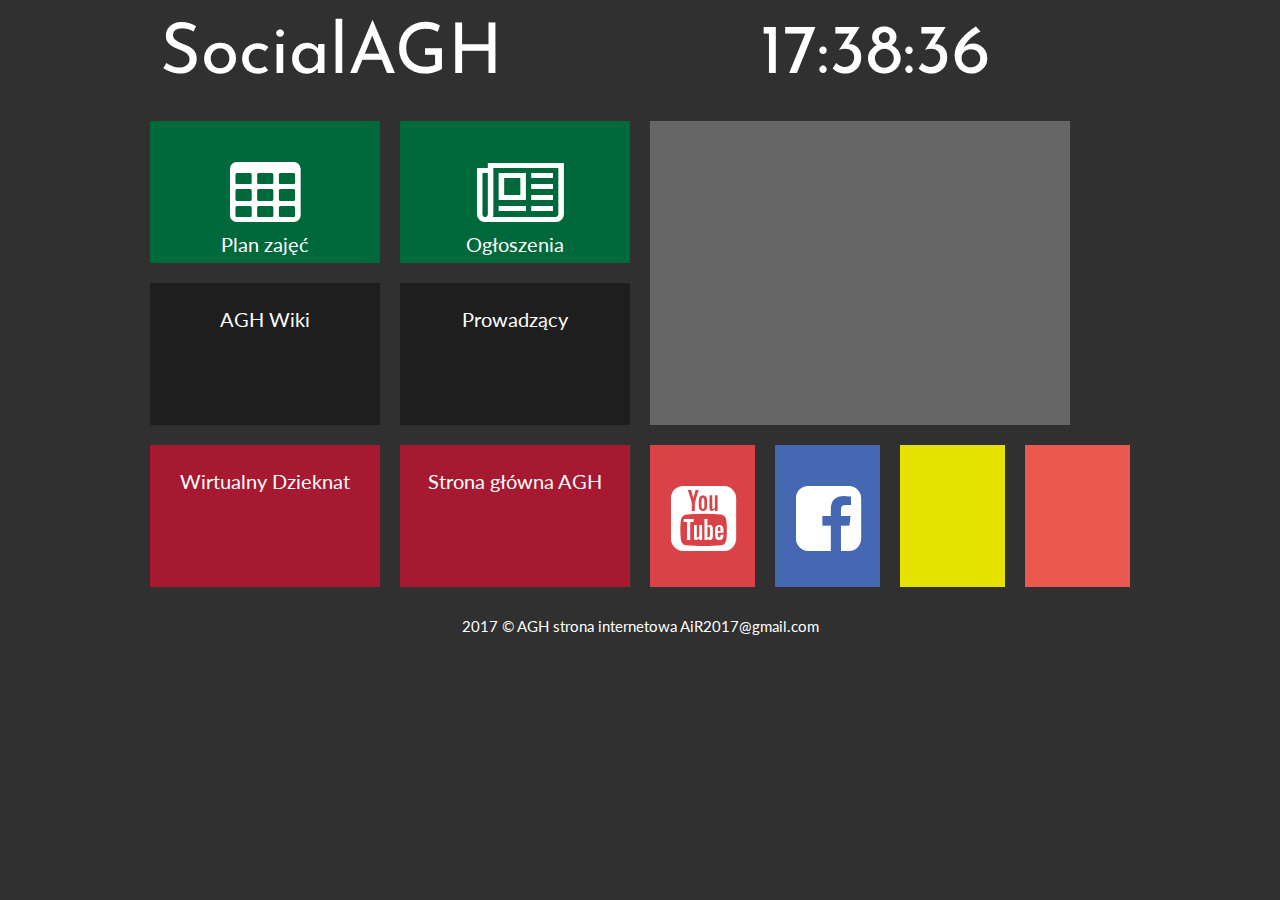
==== strona/index.html @ 708e4cd0 "Kalendarz do strony" ====
<!DOCTYPE HTML>
<html lang="pl">
<head>
	<meta charset="utf-8" />
	<meta http-equiv="X-UA-Compatible" content="IE=edge,chrome=1" />
	
	<title>SocialAGH</title>
	
	<meta name="description" content="" />
	<meta name="keywords" content="" />
	
	<link rel="shortcut icon" href="favicon.ico" />
	<link rel="stylesheet" href="style.css" type="text/css" />
	<link rel="stylesheet" href="css/fontello.css" type="text/css" />
	<link href="https://fonts.googleapis.com/css?family=Josefin+Sans|Lato&amp;subset=latin-ext" rel="stylesheet">
	<script src="timer.js"></script>
	
</head>

<body onload="odliczanie();">
	
	<div id="container">
	
		<div class="rectangle">
			<div id="logo">SocialAGH</div>
			<div id="zegar">12:00:00</div>
			<div style="clear: both;"></div>
		</div>
		
		<div class="square">
			<div  class="tile1">
			
			<a href="http://planzajec.eaiib.agh.edu.pl/view/timetable/176?date=2017-05-22" target="_blank" class="tilelink"><i class="icon-table"></i></br>Plan zajęć </a>
			
			</div>
			
			<div class="tile1">
			
			<a href="https://www.facebook.com/groups/1565418110427193/" target="_blank" class="tilelink"><i class="icon-newspaper"></i></br>Ogłoszenia</a>
			
			</div>
			
			<div style="clear:both;"></div>
			
			<div class="tile2">
			
				<a href="http://wiki.airagh.pl/doku.php" target="_blank" class="tilelink"><i class="icon-wikipedia"></i></br>AGH Wiki</a>
			
			</div>
			
			
			<div class="tile2">
				<a href="index2.html" target="_blank" class="tilelink"><i class="icon-users-1"></i></br>Prowadzący</a>
				
			</div>
			
			<div style="clear:both;"></div>
			
			<div class="tile3">
				<a href="https://dziekanat.agh.edu.pl/" target="_blank" class="tilelink"><i class="icon-graduation-cap"></i></br>Wirtualny Dzieknat</a>
				
			</div>
			
			<div class="tile3">
				<a href="http://www.agh.edu.pl/" target="_blank" class="tilelink"><i class="icon-globe"></i></br>Strona główna AGH</a>
				
			</div>
			
			</div>
		
		<div class="square">
			<div id="tile4"> 
			<iframe src="https://calendar.google.com/calendar/embed?showTitle=0&amp;showDate=0&amp;showPrint=0&amp;showCalendars=0&amp;showTz=0&amp;height=244&amp;wkst=2&amp;bgcolor=%23666666&amp;src=n7lj8pvhj0k2ddo0o70titnur0%40group.calendar.google.com&amp;color=%235229A3&amp;ctz=Europe%2FWarsaw" style="border-width:0" width="480" height="304" frameborder="0" scrolling="no"></iframe>			
			</div>
			
			<div class="yt">
				<a href="https://www.youtube.com/user/tvagh" target="_blank" class="sociallink"><i class="icon-youtube-squared"></i></a>
			</div>
			
			<div class="fb">
				<a href="https://www.facebook.com/miasteczkostudenckieagh/?fref=ts" target="_blank" class="sociallink"><i class="icon-facebook-squared"></i></a>
			</div>
			
			<div class="snapchat">
				<a href="https://www.snapchat.com/" target="_blank" class="sociallink"><i class="icon-snapchat-square"></i></a>
			</div>
			
			<div class="insta">
				<a href="https://www.instagram.com/agh.krakow/" target="_blank" class="sociallink"><i class="icon-instagram-filled"></i></a>
				
			</div>
		</div>
		
			<div style="clear:both;"></div>
		
		<div class="rectangle">
			
			2017 &copy; AGH strona internetowa AiR2017@gmail.com
			
		</div>
	
	</div>

	
</body>
</html>
---- strona/style.css ----
body
{
	background-color: #303030;
	color: #ffffff;
	font-family: 'Lato', sans-serif;
	font-size: 20px;
}

#container
{
	width: 1000px;
	margin-left: auto;
	margin-right: auto;
}

.rectangle
{
	width: 960px;
	margin: 20px;
	text-align: center;
	font-size: 15px;
} 

.square
{
	width: 50%;
	float: left;
	
}

#logo
{
	float: left;
	font-family: 'Josefin Sans', sans-serif;
	font-size: 70px;
	width: 600px;
	text-align: left;
}

#zegar
{
	float: left;
	font-family: 'Josefin Sans', sans-serif;
	font-size: 70px;
	text-align: left;
}

.tile1
{
	margin: 10px;
	width: 230px;
	height: 142px;
	background-color: #00693C;
	text-align: center;
	float: left;
	
}

.tile1:hover
{
	background-color: #00593C;
}

.tile2
{
	margin: 10px;
	width: 230px;
	height: 142px;
	background-color: #1E1E1E;
	
	text-align: center;
	float: left;
}

.tile2:hover
{
	background-color: #161616;
}



.tile3
{
	margin: 10px;
	width: 230px;
	height: 142px;
	background-color: #A71930;
	text-align: center;
	float: left;
}
.tile3:hover
{
	background-color: #911529;
}

#tile4
{
	margin: 10px;
	width: 420px;
	height: 244px;
	background-color: #666666;
	color: white;  
	text-align: center ;
	padding-bottom: 60px;
}
.insta
{
	margin: 10px;
	width: 105px;
	height: 142px;
	background-color: #e95950;
	text-align:center ;
	float: left;
}

.insta:hover
{
	background-color: #c4473e;
}

.yt
{
	margin: 10px;
	width: 105px;
	height: 142px;
	background-color: #d94348;
	float: left;
}

.yt:hover
{
	background-color: #c83237;
}

.fb
{
	margin: 10px;
	width: 105px;
	height: 142px;
	background-color: #4668b3;
	float: left;
}

.fb:hover
{
	background-color: #3557a2;
}

.snapchat
{
	margin: 10px;
	width: 105px;
	height: 142px;
	background-color: #e5e200;
	float: left;
}

.snapchat:hover
{
	background-color: #cecb00;
}



a.tilelink
{
	color: #ffffff;
	text-decoration: none;
	display: block;
	width: 230px;
	height: 142px;

}
a.tile4
{
	color: #ffffff;
	text-decoration: none;
	display: block;
	width: 400px;
	height: 250px;
}
a.tile4:hover 
{
	color: #cecb00;
}


a.tilelinkhtml
{
	color: #ffffff;
	text-decoration: none;
}

a.sociallink
{
	color: #ffffff;
	text-decoration: none;
	display: block;
	width: 105px;
	height: 142px;
}
---- strona/css/fontello.css ----
@font-face {
  font-family: 'fontello';
  src: url('../font/fontello.eot?65529126');
  src: url('../font/fontello.eot?65529126#iefix') format('embedded-opentype'),
       url('../font/fontello.woff2?65529126') format('woff2'),
       url('../font/fontello.woff?65529126') format('woff'),
       url('../font/fontello.ttf?65529126') format('truetype'),
       url('../font/fontello.svg?65529126#fontello') format('svg');
  font-weight: normal;
  font-style: normal;
}
/* Chrome hack: SVG is rendered more smooth in Windozze. 100% magic, uncomment if you need it. */
/* Note, that will break hinting! In other OS-es font will be not as sharp as it could be */
/*
@media screen and (-webkit-min-device-pixel-ratio:0) {
  @font-face {
    font-family: 'fontello';
    src: url('../font/fontello.svg?65529126#fontello') format('svg');
  }
}
*/
 
 [class^="icon-"]:before, [class*=" icon-"]:before {
  font-family: "fontello";
  font-style: normal;
  font-weight: normal;
  speak: none;
 
  display: inline-block;
  text-decoration: inherit;
  width: 1em;
  margin-right: .2em;
  text-align: center;
  /* opacity: .8; */
 
  /* For safety - reset parent styles, that can break glyph codes*/
  font-variant: normal;
  text-transform: none;
 
  /* fix buttons height, for twitter bootstrap */
  line-height: 1em;
 
  /* Animation center compensation - margins should be symmetric */
  /* remove if not needed */
  margin-left: .2em;
 
  /* you can be more comfortable with increased icons size */
  /* font-size: 120%; */
 
  /* Font smoothing. That was taken from TWBS */
  -webkit-font-smoothing: antialiased;
  -moz-osx-font-smoothing: grayscale;
 
  /* Uncomment for 3D effect */
  /* text-shadow: 1px 1px 1px rgba(127, 127, 127, 0.3); */
}
 
.icon-table:before { content: '\f0ce'; font-size: 76px; margin-top: 35px} /* '' */
.icon-gplus-squared:before { content: '\f0d4'; font-size: 76px; margin-top: 35px;} /* '' */
.icon-youtube-squared:before { content: '\f166'; font-size: 76px; margin-top: 35px;} /* '' */
.icon-youtube-play:before { content: '\f16a'; font-size: 76px; margin-top: 35px;} /* '' */
.icon-newspaper:before { content: '\f1ea'; font-size: 76px; margin-top: 35px;} /* '' */
.icon-wikipedia-w:before { content: '\f266'; font-size: 70px; margin-top: 35px;} /* '' */
.icon-facebook-squared:before { content: '\f308'; font-size: 76px; margin-top: 35px;} /* '' */
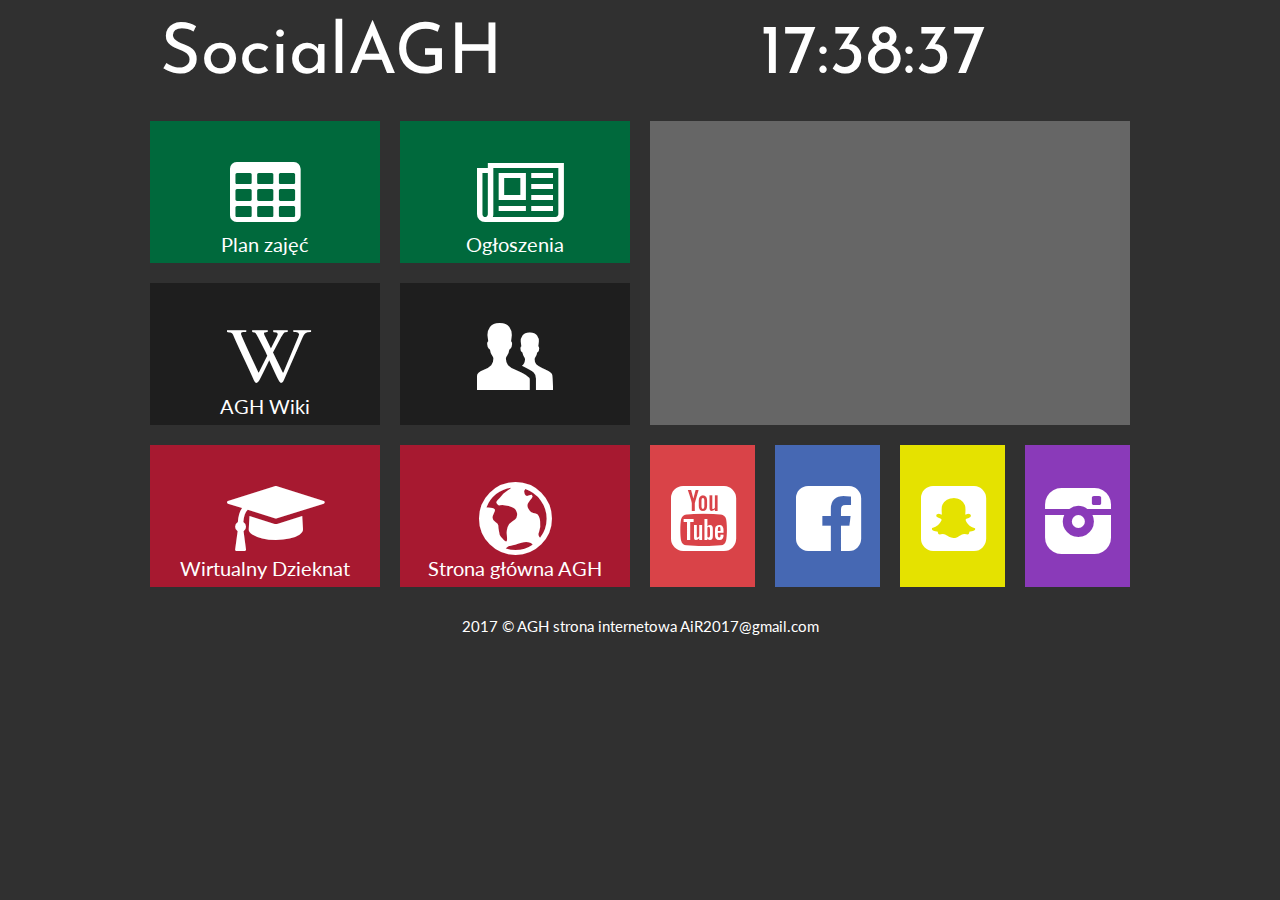
==== commit eb4ef66c: "upadate" ====
--- a/strona/index.html
+++ b/strona/index.html
@@ -50,7 +50,7 @@
 			
 			
 			<div class="tile2">
-				<a href="index2.html" target="_blank" class="tilelink"><i class="icon-users-1"></i></br>Prowadzący</a>
+				<a href="index2.html" target="_blank" class="tilelink"><i class="icon-users-1"></i></a>
 				
 			</div>
 			
@@ -70,7 +70,6 @@
 		
 		<div class="square">
 			<div id="tile4"> 
-			<iframe src="https://calendar.google.com/calendar/embed?showTitle=0&amp;showDate=0&amp;showPrint=0&amp;showCalendars=0&amp;showTz=0&amp;height=244&amp;wkst=2&amp;bgcolor=%23666666&amp;src=n7lj8pvhj0k2ddo0o70titnur0%40group.calendar.google.com&amp;color=%235229A3&amp;ctz=Europe%2FWarsaw" style="border-width:0" width="480" height="304" frameborder="0" scrolling="no"></iframe>			
 			</div>
 			
 			<div class="yt">
--- a/strona/style.css
+++ b/strona/style.css
@@ -99,23 +99,22 @@
 	width: 420px;
 	height: 244px;
 	background-color: #666666;
-	color: white;  
-	text-align: center ;
-	padding-bottom: 60px;
+	text-align:center ;
+	padding: 30px;
 }
 .insta
 {
 	margin: 10px;
 	width: 105px;
 	height: 142px;
-	background-color: #e95950;
+	background-color: #8a3ab9;
 	text-align:center ;
 	float: left;
 }
 
 .insta:hover
 {
-	background-color: #c4473e;
+	background-color: #7932a3;
 }
 
 .yt
@@ -169,23 +168,9 @@
 	display: block;
 	width: 230px;
 	height: 142px;
-
-}
-a.tile4
-{
-	color: #ffffff;
-	text-decoration: none;
-	display: block;
-	width: 400px;
-	height: 250px;
-}
-a.tile4:hover 
-{
-	color: #cecb00;
 }
 
-
-a.tilelinkhtml
+a.tilelinkhtml5
 {
 	color: #ffffff;
 	text-decoration: none;
--- a/strona/css/fontello.css
+++ b/strona/css/fontello.css
@@ -1,11 +1,11 @@
 @font-face {
   font-family: 'fontello';
-  src: url('../font/fontello.eot?65529126');
-  src: url('../font/fontello.eot?65529126#iefix') format('embedded-opentype'),
-       url('../font/fontello.woff2?65529126') format('woff2'),
-       url('../font/fontello.woff?65529126') format('woff'),
-       url('../font/fontello.ttf?65529126') format('truetype'),
-       url('../font/fontello.svg?65529126#fontello') format('svg');
+  src: url('../font/fontello.eot?82969897');
+  src: url('../font/fontello.eot?82969897#iefix') format('embedded-opentype'),
+       url('../font/fontello.woff2?82969897') format('woff2'),
+       url('../font/fontello.woff?82969897') format('woff'),
+       url('../font/fontello.ttf?82969897') format('truetype'),
+       url('../font/fontello.svg?82969897#fontello') format('svg');
   font-weight: normal;
   font-style: normal;
 }
@@ -15,7 +15,7 @@
 @media screen and (-webkit-min-device-pixel-ratio:0) {
   @font-face {
     font-family: 'fontello';
-    src: url('../font/fontello.svg?65529126#fontello') format('svg');
+    src: url('../font/fontello.svg?82969897#fontello') format('svg');
   }
 }
 */
@@ -55,10 +55,20 @@
   /* text-shadow: 1px 1px 1px rgba(127, 127, 127, 0.3); */
 }
  
-.icon-table:before { content: '\f0ce'; font-size: 76px; margin-top: 35px} /* '' */
-.icon-gplus-squared:before { content: '\f0d4'; font-size: 76px; margin-top: 35px;} /* '' */
-.icon-youtube-squared:before { content: '\f166'; font-size: 76px; margin-top: 35px;} /* '' */
-.icon-youtube-play:before { content: '\f16a'; font-size: 76px; margin-top: 35px;} /* '' */
-.icon-newspaper:before { content: '\f1ea'; font-size: 76px; margin-top: 35px;} /* '' */
-.icon-wikipedia-w:before { content: '\f266'; font-size: 70px; margin-top: 35px;} /* '' */
-.icon-facebook-squared:before { content: '\f308'; font-size: 76px; margin-top: 35px;} /* '' */+.icon-wikipedia:before { content: '\e800';  font-size: 76px; margin-top: 35px} /* '' */
+.icon-calendar:before { content: '\e801'; font-size: 76px; margin-top: 35px } /* '' */
+.icon-calendar-1:before { content: '\e802'; font-size: 76px; margin-top: 35px } /* '' */
+.icon-users:before { content: '\e803';  font-size: 76px; margin-top: 35px} /* '' */
+.icon-users-1:before { content: '\e804';  font-size: 76px; margin-top: 35px} /* '' */
+.icon-users-2:before { content: '\e805'; font-size: 76px; margin-top: 35px } /* '' */
+.icon-globe:before { content: '\e806'; font-size: 76px; margin-top: 35px } /* '' */
+.icon-table:before { content: '\f0ce'; font-size: 76px; margin-top: 35px } /* '' */
+.icon-gplus-squared:before { content: '\f0d4';  font-size: 76px; margin-top: 35px} /* '' */
+.icon-youtube-squared:before { content: '\f166';  font-size: 76px; margin-top: 35px} /* '' */
+.icon-graduation-cap:before { content: '\f19d'; font-size: 76px; margin-top: 35px } /* '' */
+.icon-child:before { content: '\f1ae'; font-size: 76px; margin-top: 35px } /* '' */
+.icon-newspaper:before { content: '\f1ea'; font-size: 76px; margin-top: 35px } /* '' */
+.icon-snapchat-square:before { content: '\f2ad';  font-size: 76px; margin-top: 35px} /* '' */
+.icon-facebook-squared:before { content: '\f308';  font-size: 76px; margin-top: 35px} /* '' */
+.icon-instagram:before { content: '\f31e'; font-size: 76px; margin-top: 35px } /* '' */
+.icon-instagram-filled:before { content: '\f31f'; font-size: 66px; margin-top: 43px} /* '' */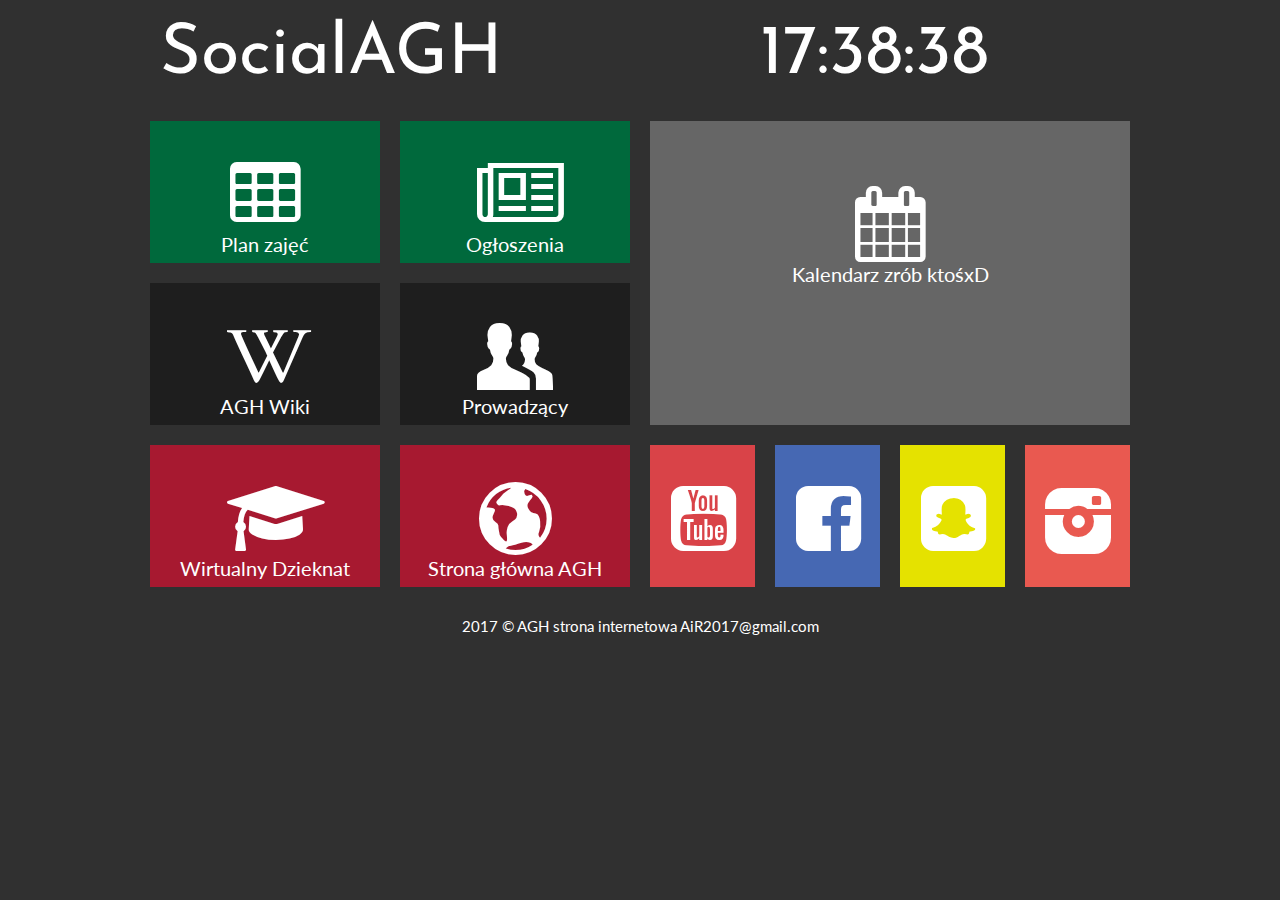
==== commit 059fcebe: "update 2" ====
--- a/strona/index.html
+++ b/strona/index.html
@@ -50,7 +50,7 @@
 			
 			
 			<div class="tile2">
-				<a href="index2.html" target="_blank" class="tilelink"><i class="icon-users-1"></i></a>
+				<a href="index2.html" target="_blank" class="tilelink"><i class="icon-users-1"></i></br>Prowadzący</a>
 				
 			</div>
 			
@@ -70,6 +70,8 @@
 		
 		<div class="square">
 			<div id="tile4"> 
+			<a href="" target="_blank" class="tilelinkhtml"><i class="icon-calendar"></i></br>Kalendarz zrób ktośxD</a>
+			
 			</div>
 			
 			<div class="yt">
--- a/strona/style.css
+++ b/strona/style.css
@@ -99,22 +99,23 @@
 	width: 420px;
 	height: 244px;
 	background-color: #666666;
+	color: white;  
+	text-align: center ;
+	padding: 30px;
+}
+.insta
+{
+	margin: 10px;
+	width: 105px;
+	height: 142px;
+	background-color: #e95950;
 	text-align:center ;
-	padding: 30px;
-}
-.insta
-{
-	margin: 10px;
-	width: 105px;
-	height: 142px;
-	background-color: #8a3ab9;
-	text-align:center ;
 	float: left;
 }
 
 .insta:hover
 {
-	background-color: #7932a3;
+	background-color: #c4473e;
 }
 
 .yt
@@ -168,9 +169,23 @@
 	display: block;
 	width: 230px;
 	height: 142px;
-}
-
-a.tilelinkhtml5
+
+}
+a.tile4
+{
+	color: #ffffff;
+	text-decoration: none;
+	display: block;
+	width: 400px;
+	height: 250px;
+}
+a.tile4:hover 
+{
+	color: #cecb00;
+}
+
+
+a.tilelinkhtml
 {
 	color: #ffffff;
 	text-decoration: none;
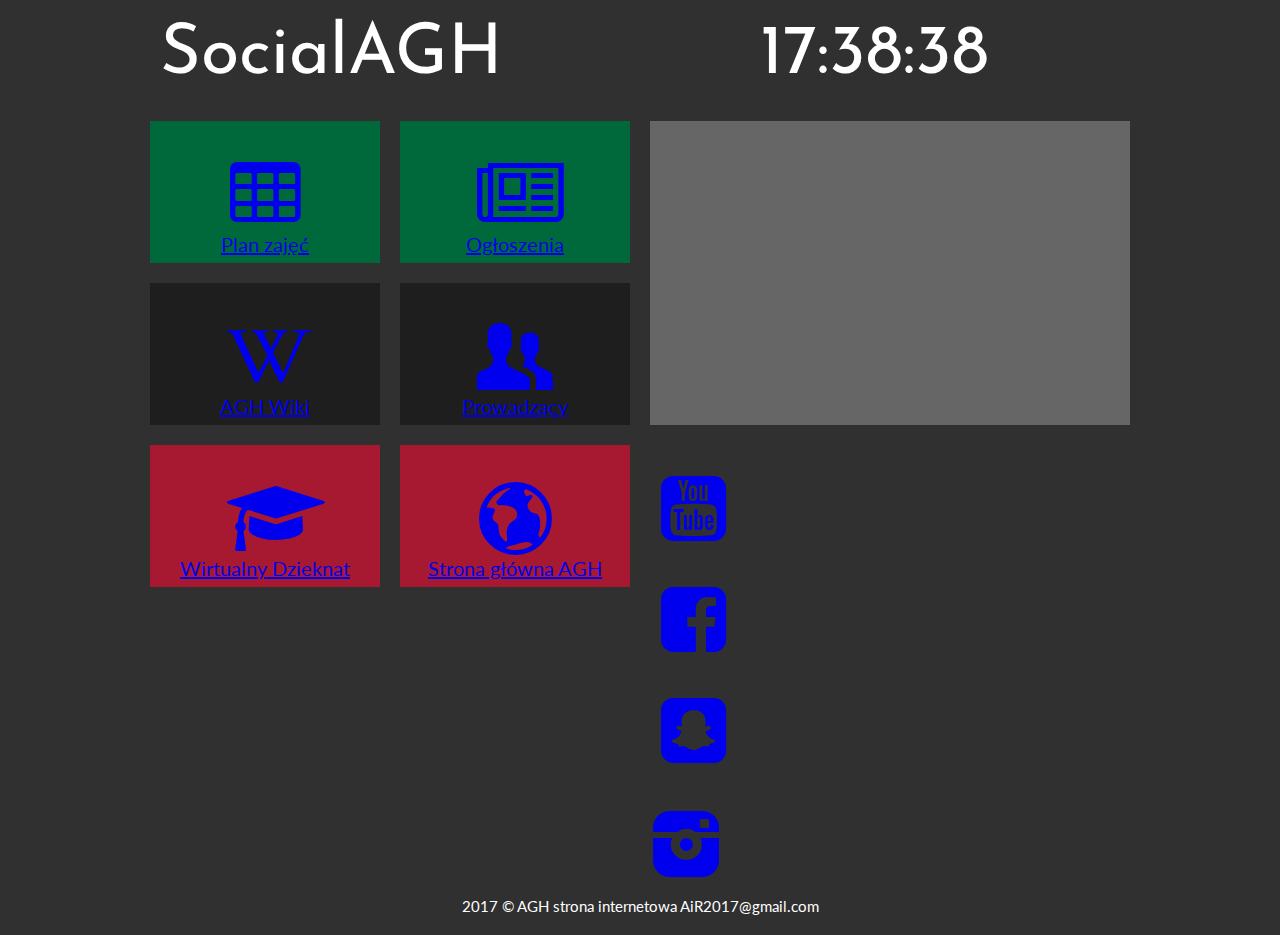
==== commit 91dcd3f5: "" ====
--- a/strona/index.html
+++ b/strona/index.html
@@ -70,7 +70,9 @@
 		
 		<div class="square">
 			<div id="tile4"> 
-			<a href="" target="_blank" class="tilelinkhtml"><i class="icon-calendar"></i></br>Kalendarz zrób ktośxD</a>
+
+			<iframe src="https://calendar.google.com/calendar/embed?showTitle=0&amp;showDate=0&amp;showPrint=0&amp;showCalendars=0&amp;showTz=0&amp;height=244&amp;wkst=2&amp;bgcolor=%23666666&amp;src=n7lj8pvhj0k2ddo0o70titnur0%40group.calendar.google.com&amp;color=%235229A3&amp;ctz=Europe%2FWarsaw" style="border-width:0" width="420" height="244" frameborder="0" scrolling="no"></iframe>
+
 			
 			</div>
 			
--- a/strona/style.css
+++ b/strona/style.css
@@ -95,16 +95,17 @@
 
 #tile4
 {
-	margin: 10px;
+	margin: 10px; 
+	padding: 30px;
 	width: 420px;
 	height: 244px;
 	background-color: #666666;
-	color: white;  
-	text-align: center ;
-	padding: 30px;
-}
+
+	 
+
 .insta
 {
+	
 	margin: 10px;
 	width: 105px;
 	height: 142px;
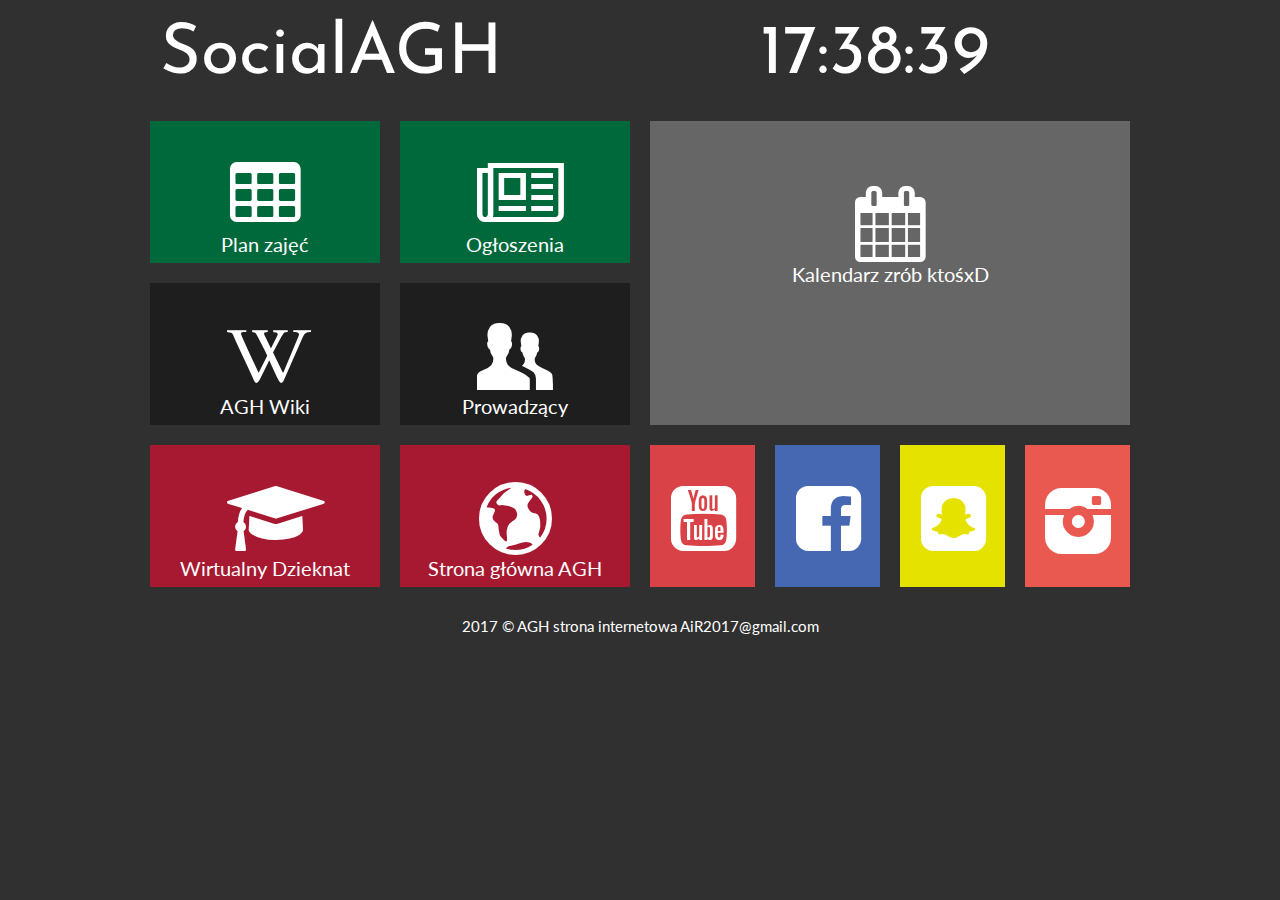
==== commit 365b273a: "backup" ====
--- a/strona/index.html
+++ b/strona/index.html
@@ -70,9 +70,7 @@
 		
 		<div class="square">
 			<div id="tile4"> 
-
-			<iframe src="https://calendar.google.com/calendar/embed?showTitle=0&amp;showDate=0&amp;showPrint=0&amp;showCalendars=0&amp;showTz=0&amp;height=244&amp;wkst=2&amp;bgcolor=%23666666&amp;src=n7lj8pvhj0k2ddo0o70titnur0%40group.calendar.google.com&amp;color=%235229A3&amp;ctz=Europe%2FWarsaw" style="border-width:0" width="420" height="244" frameborder="0" scrolling="no"></iframe>
-
+			<a href="" target="_blank" class="tilelinkhtml"><i class="icon-calendar"></i></br>Kalendarz zrób ktośxD</a>
 			
 			</div>
 			
--- a/strona/style.css
+++ b/strona/style.css
@@ -95,17 +95,16 @@
 
 #tile4
 {
-	margin: 10px; 
-	padding: 30px;
+	margin: 10px;
 	width: 420px;
 	height: 244px;
 	background-color: #666666;
-
-	 
-
+	color: white;  
+	text-align: center ;
+	padding: 30px;
+}
 .insta
 {
-	
 	margin: 10px;
 	width: 105px;
 	height: 142px;
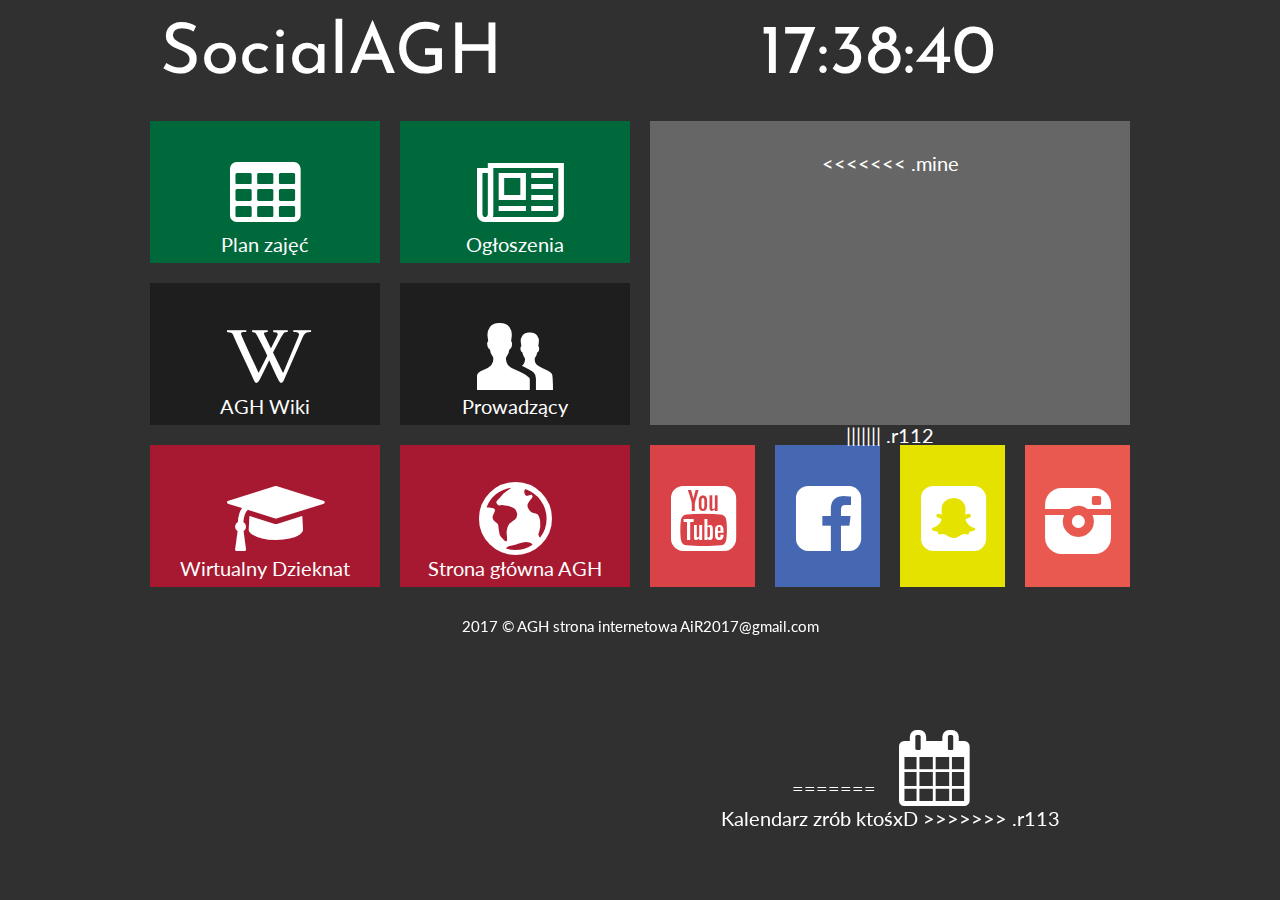
==== commit cef78f90: "XD" ====
--- a/strona/index.html
+++ b/strona/index.html
@@ -70,8 +70,17 @@
 		
 		<div class="square">
 			<div id="tile4"> 
+<<<<<<< .mine
+			<iframe src="https://calendar.google.com/calendar/embed?showTitle=0&amp;showDate=0&amp;showPrint=0&amp;showCalendars=0&amp;showTz=0&amp;height=244&amp;wkst=2&amp;bgcolor=%23666666&amp;src=n7lj8pvhj0k2ddo0o70titnur0%40group.calendar.google.com&amp;color=%235229A3&amp;ctz=Europe%2FWarsaw" style="border-width:0" width="420" height="244" frameborder="0" scrolling="no"></iframe>
+||||||| .r112
+
+			<iframe src="https://calendar.google.com/calendar/embed?showTitle=0&amp;showDate=0&amp;showPrint=0&amp;showCalendars=0&amp;showTz=0&amp;height=244&amp;wkst=2&amp;bgcolor=%23666666&amp;src=n7lj8pvhj0k2ddo0o70titnur0%40group.calendar.google.com&amp;color=%235229A3&amp;ctz=Europe%2FWarsaw" style="border-width:0" width="420" height="244" frameborder="0" scrolling="no"></iframe>
+
+			
+=======
 			<a href="" target="_blank" class="tilelinkhtml"><i class="icon-calendar"></i></br>Kalendarz zrób ktośxD</a>
 			
+>>>>>>> .r113
 			</div>
 			
 			<div class="yt">
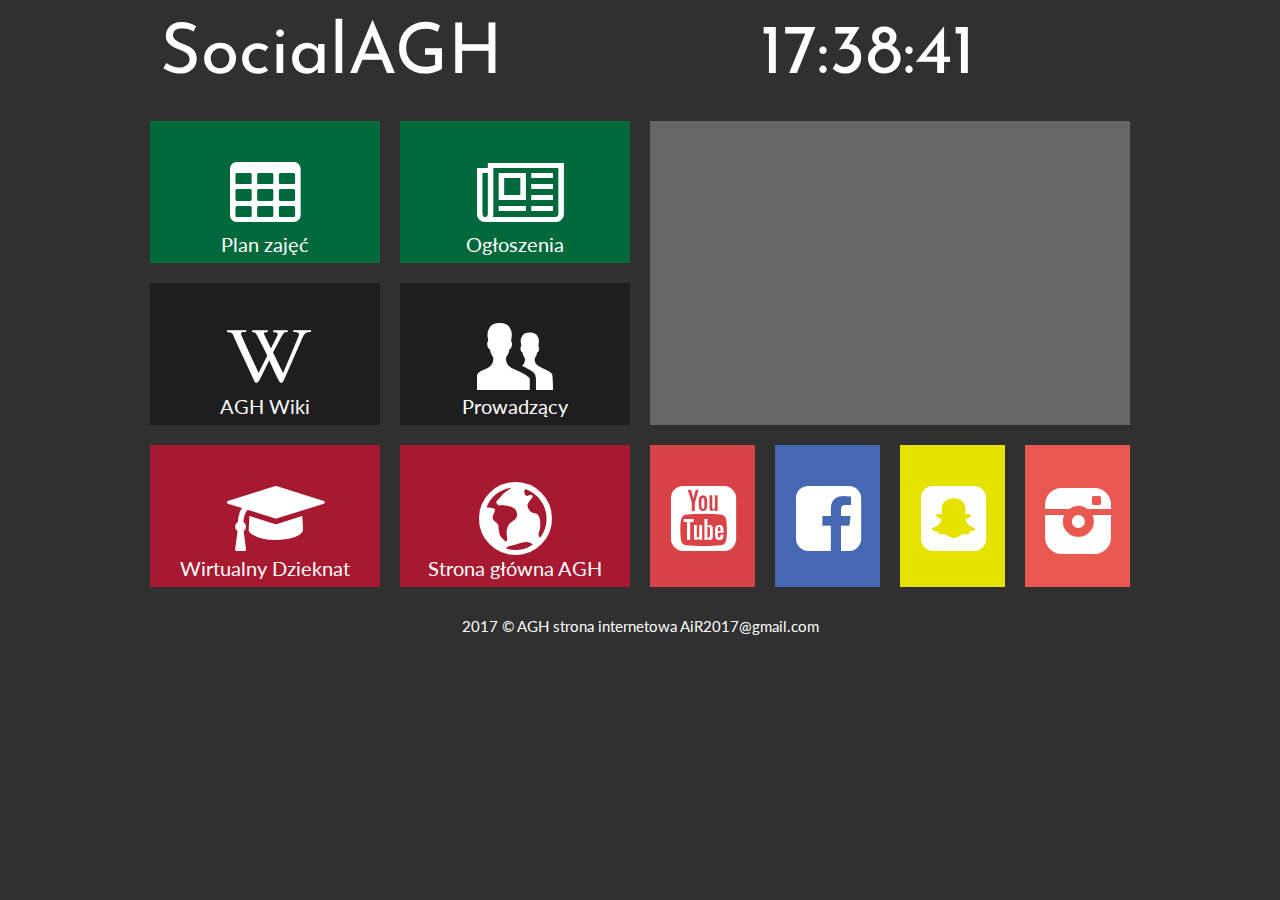
==== commit ca75cbe7: "xD 2" ====
--- a/strona/index.html
+++ b/strona/index.html
@@ -70,17 +70,10 @@
 		
 		<div class="square">
 			<div id="tile4"> 
-<<<<<<< .mine
-			<iframe src="https://calendar.google.com/calendar/embed?showTitle=0&amp;showDate=0&amp;showPrint=0&amp;showCalendars=0&amp;showTz=0&amp;height=244&amp;wkst=2&amp;bgcolor=%23666666&amp;src=n7lj8pvhj0k2ddo0o70titnur0%40group.calendar.google.com&amp;color=%235229A3&amp;ctz=Europe%2FWarsaw" style="border-width:0" width="420" height="244" frameborder="0" scrolling="no"></iframe>
-||||||| .r112
-
+			
 			<iframe src="https://calendar.google.com/calendar/embed?showTitle=0&amp;showDate=0&amp;showPrint=0&amp;showCalendars=0&amp;showTz=0&amp;height=244&amp;wkst=2&amp;bgcolor=%23666666&amp;src=n7lj8pvhj0k2ddo0o70titnur0%40group.calendar.google.com&amp;color=%235229A3&amp;ctz=Europe%2FWarsaw" style="border-width:0" width="420" height="244" frameborder="0" scrolling="no"></iframe>
 
-			
-=======
-			<a href="" target="_blank" class="tilelinkhtml"><i class="icon-calendar"></i></br>Kalendarz zrób ktośxD</a>
-			
->>>>>>> .r113
+		
 			</div>
 			
 			<div class="yt">
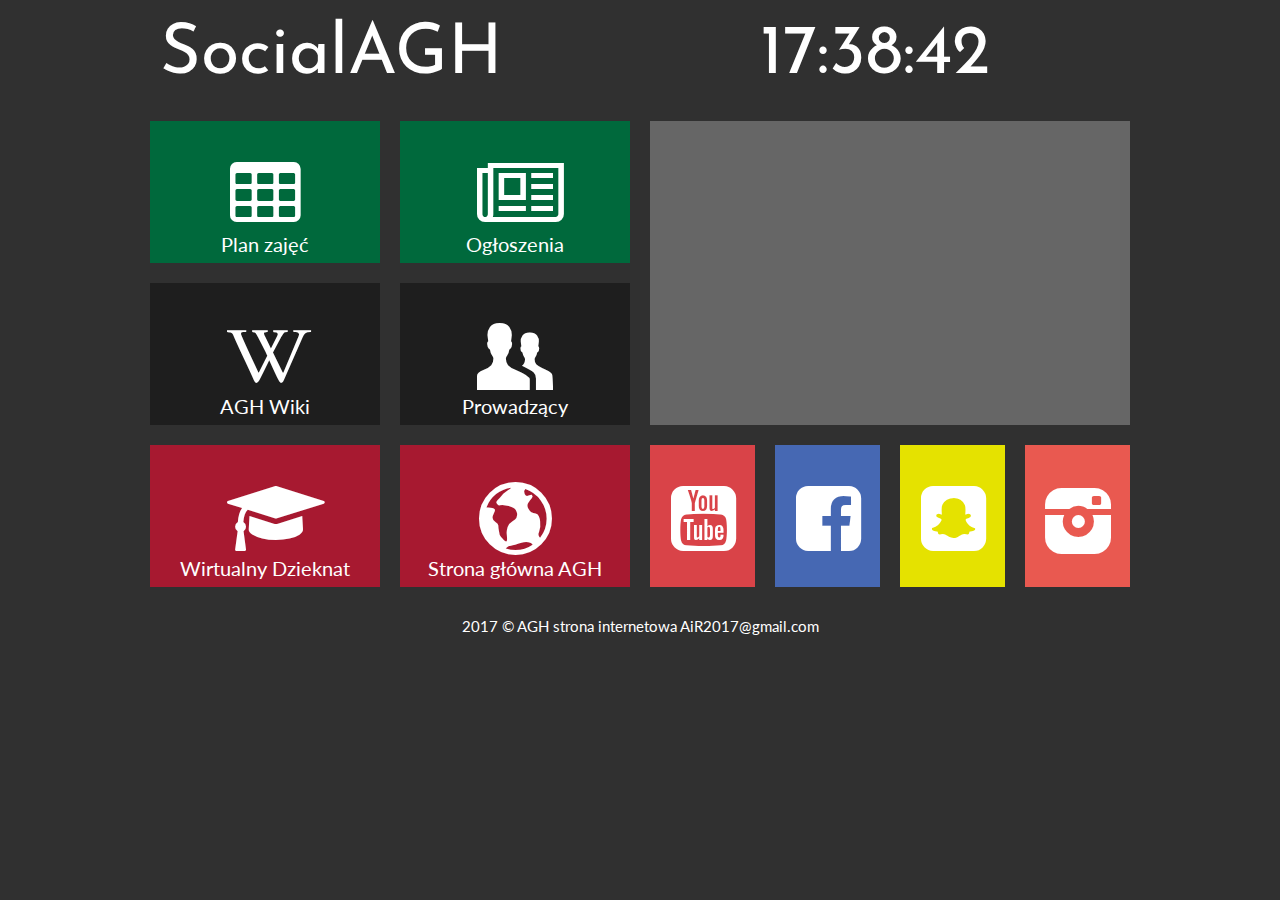
==== commit d0f0aa25: "Poprawka linku" ====
--- a/strona/index.html
+++ b/strona/index.html
@@ -1,4 +1,4 @@
-<!DOCTYPE HTML>
+﻿<!DOCTYPE HTML>
 <html lang="pl">
 <head>
 	<meta charset="utf-8" />
@@ -50,7 +50,7 @@
 			
 			
 			<div class="tile2">
-				<a href="index2.html" target="_blank" class="tilelink"><i class="icon-users-1"></i></br>Prowadzący</a>
+				<a href="index2.html" target="_self " class="tilelink"><i class="icon-users-1"></i></br>Prowadzący</a>
 				
 			</div>
 			
